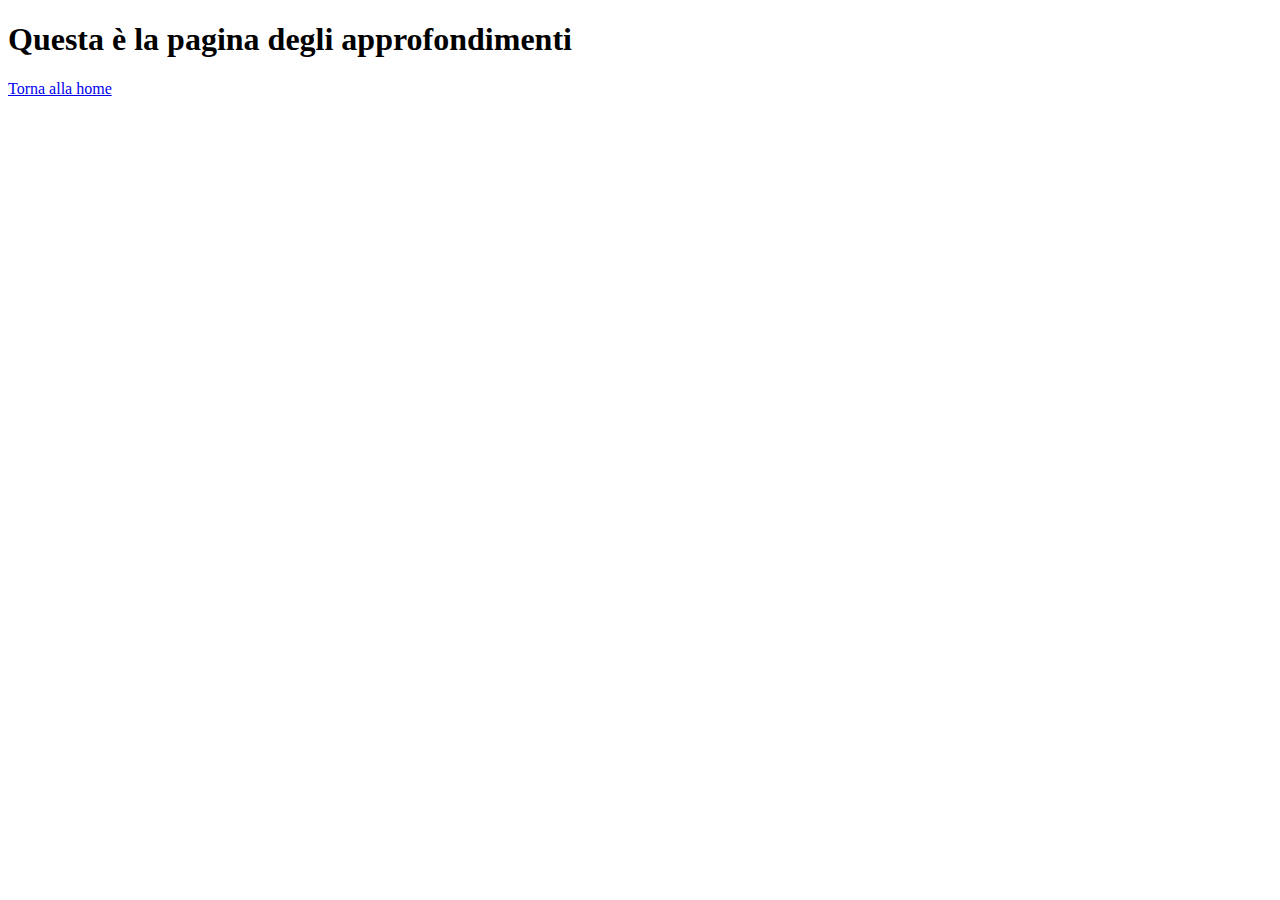
==== approfondimenti.html @ 68fbf1c4 "Aggiunta pagina approfondimenti" ====
<!DOCTYPE html>
<html lang="en">
  <head>
    <meta charset="UTF-8" />
    <meta name="viewport" content="width=device-width, initial-scale=1.0" />
    <title>GML | approfondimenti</title>
  </head>
  <body>
    <h1>Questa è la pagina degli approfondimenti</h1>
    <a href="./index.html">Torna alla home</a>
  </body>
</html>
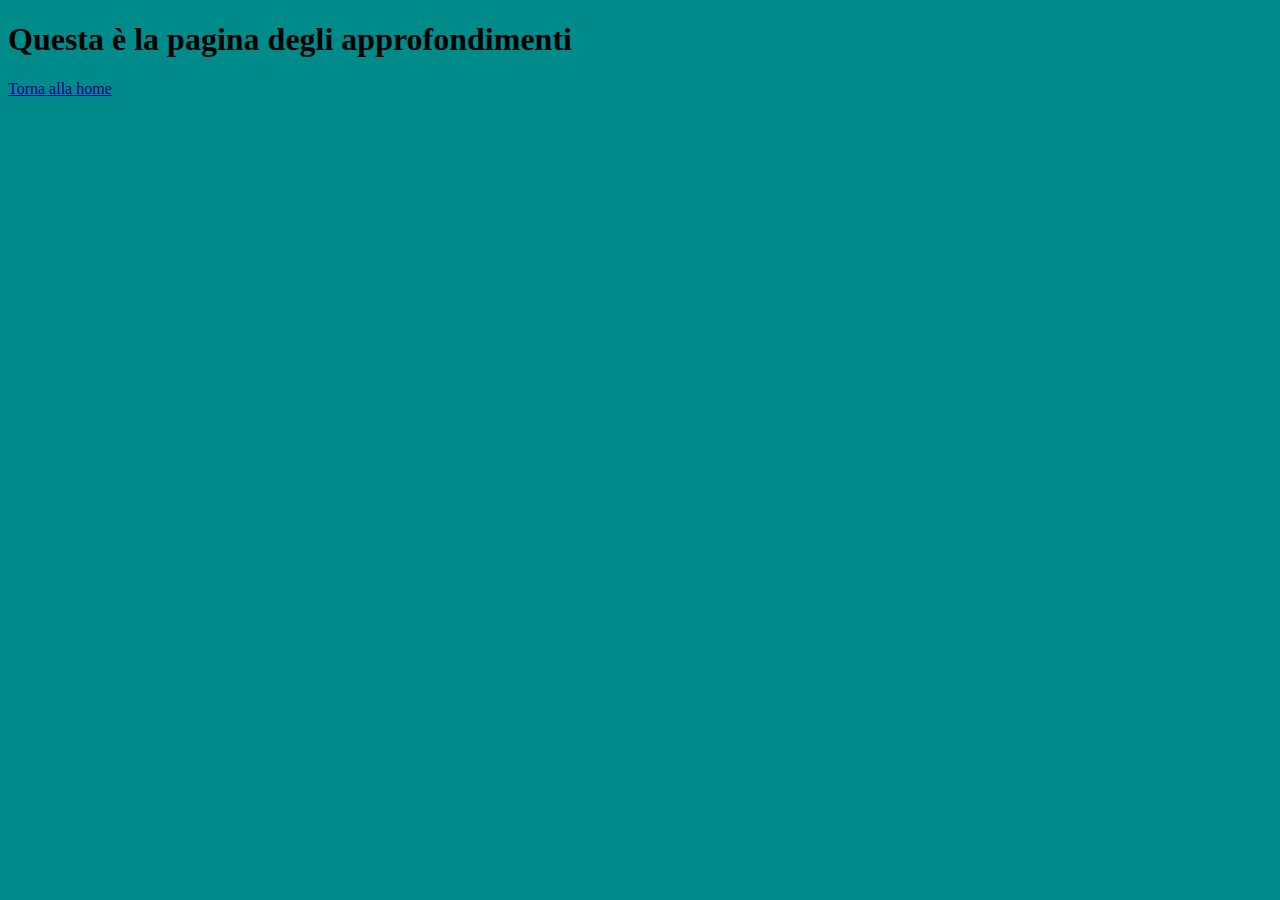
==== commit 674f6ddc: "Modificati ulteriormente stili tramite style.css" ====
--- a/approfondimenti.html
+++ b/approfondimenti.html
@@ -4,9 +4,10 @@
     <meta charset="UTF-8" />
     <meta name="viewport" content="width=device-width, initial-scale=1.0" />
     <title>GML | approfondimenti</title>
+    <link rel="stylesheet" href="./style.css" />
   </head>
   <body>
     <h1>Questa è la pagina degli approfondimenti</h1>
-    <a href="./index.html">Torna alla home</a>
+    <a href="./index.html" class="link">Torna alla home</a>
   </body>
 </html>
--- a/style.css
+++ b/style.css
@@ -0,0 +1,38 @@
+html {
+  background-color: darkcyan;
+}
+.titolo {
+  color: darkred;
+  font-family: "Segoe UI", Tahoma, Geneva, Verdana, sans-serif;
+}
+.paragrafo {
+  color: darkblue;
+  border: 2px;
+  border-radius: 20px;
+  padding: 20px;
+  font-family: Helvetica, Arial, sans-serif;
+  line-height: 1.5;
+  font-weight: bold;
+}
+
+.link {
+  color: darkblue;
+}
+
+.link:visited {
+  color: purple;
+}
+
+.link:hover {
+  background-color: yellow;
+}
+
+.immagine {
+  border-radius: 300px;
+  width: 350px;
+}
+
+.immagine:hover {
+  border-radius: 700px;
+  width: 700px;
+}
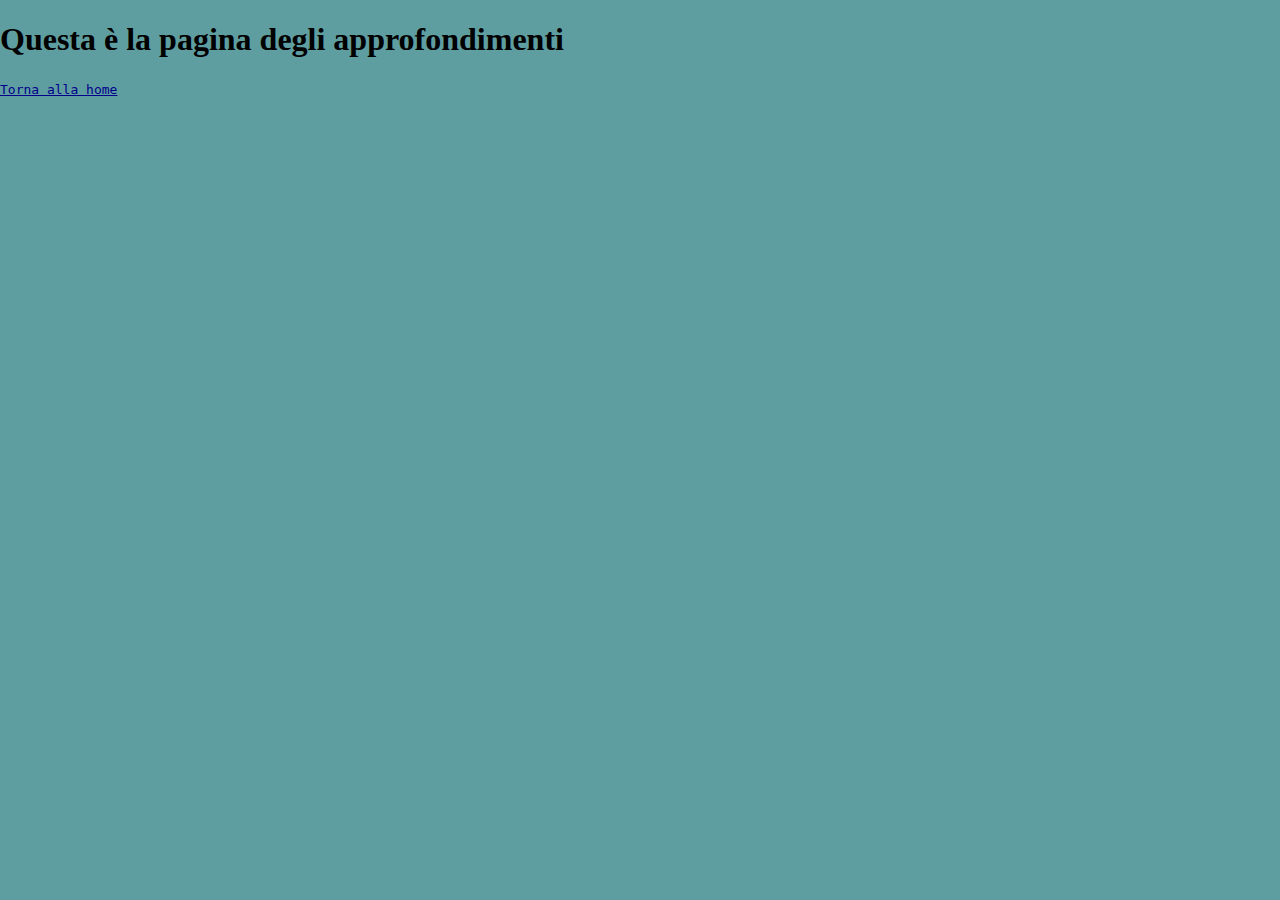
==== commit b539a5e4: "Aggiunta NavBar e spostati link" ====
--- a/approfondimenti.html
+++ b/approfondimenti.html
@@ -4,6 +4,7 @@
     <meta charset="UTF-8" />
     <meta name="viewport" content="width=device-width, initial-scale=1.0" />
     <title>GML | approfondimenti</title>
+    <link rel="stylesheet" href="./normalize.css" />
     <link rel="stylesheet" href="./style.css" />
   </head>
   <body>
--- a/style.css
+++ b/style.css
@@ -1,12 +1,13 @@
 html {
-  background-color: darkcyan;
+  background-color: cadetblue;
 }
+
 .titolo {
-  color: darkred;
-  font-family: "Segoe UI", Tahoma, Geneva, Verdana, sans-serif;
+  color: antiquewhite;
+  font-family: Verdana, Geneva, Tahoma, sans-serif;
 }
 .paragrafo {
-  color: darkblue;
+  color: whitesmoke;
   border: 2px;
   border-radius: 20px;
   padding: 20px;
@@ -17,6 +18,7 @@
 
 .link {
   color: darkblue;
+  font-family: monospace;
 }
 
 .link:visited {
@@ -36,3 +38,15 @@
   border-radius: 700px;
   width: 700px;
 }
+
+nav {
+  background-color: whitesmoke;
+  padding: 10px;
+  position: sticky;
+  top: 0;
+
+  display: flex;
+  flex-direction: row;
+  justify-content: space-between;
+  align-items: center;
+}
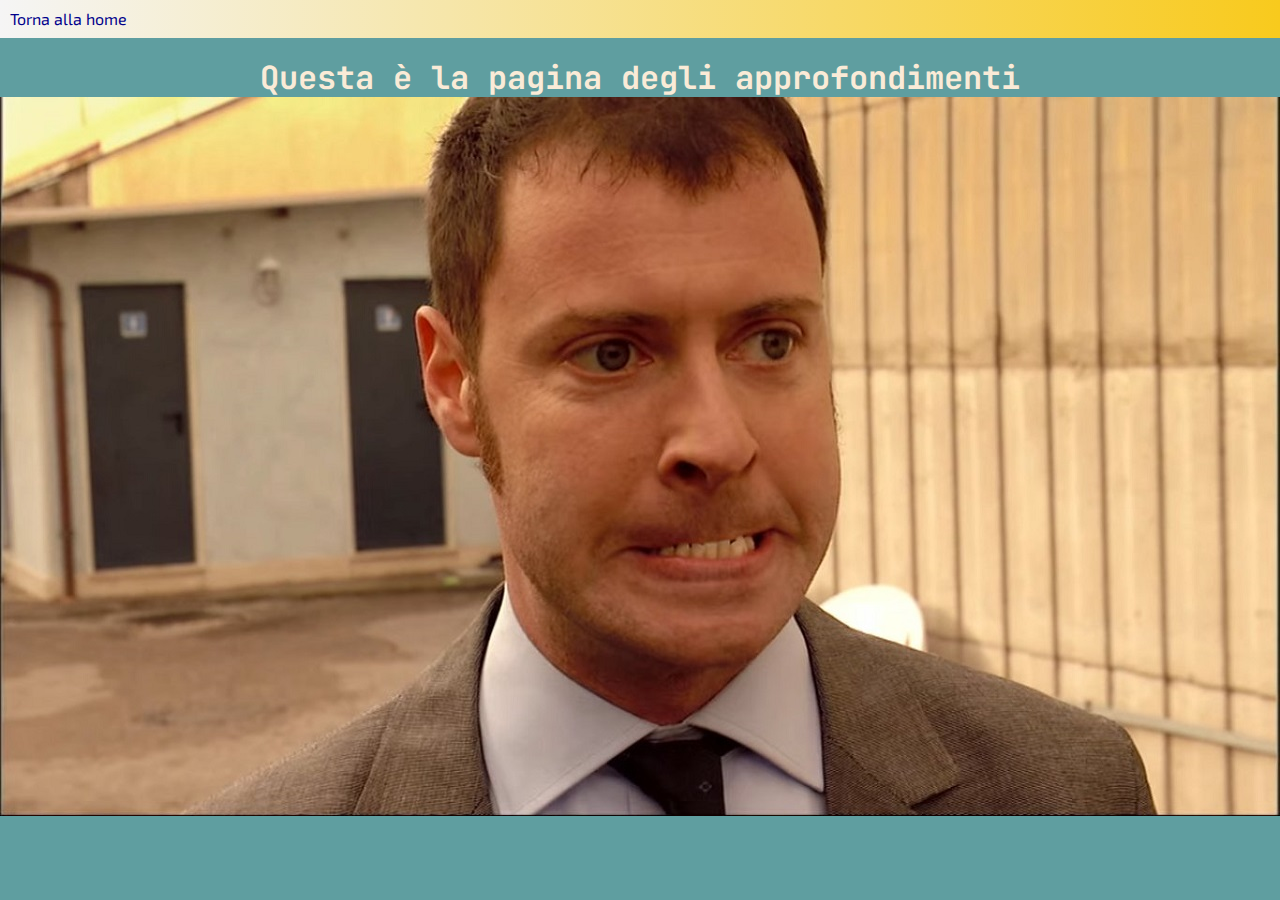
==== commit 8a7cdc3a: "Aggiunte Font e modificati navbar e layout" ====
--- a/approfondimenti.html
+++ b/approfondimenti.html
@@ -8,7 +8,11 @@
     <link rel="stylesheet" href="./style.css" />
   </head>
   <body>
-    <h1>Questa è la pagina degli approfondimenti</h1>
-    <a href="./index.html" class="link">Torna alla home</a>
+    <nav>
+      <a class="link" href="./index.html"> Torna alla home</a>
+    </nav>
+    <h1 class="titolo">Questa è la pagina degli approfondimenti</h1>
+
+    <img src="./immagini/stanis.jpg" alt="Immagine di Stanis La Rochelle" />
   </body>
 </html>
--- a/style.css
+++ b/style.css
@@ -2,31 +2,92 @@
   background-color: cadetblue;
 }
 
+@font-face {
+  font-family: Cabin;
+  src: url(./font/Cabin/Cabin-VariableFont_wdth\wght.ttf);
+  font-style: normal;
+}
+
+@font-face {
+  font-family: Cabin;
+  src: url(./font/Cabin/Cabin-Italic-VariableFont_wdth\wght.ttf);
+  font-style: italic;
+}
+
+@font-face {
+  font-family: Exo_2;
+  src: url(./font/Exo_2/Exo2-VariableFont_wght.ttf);
+  font-style: normal;
+}
+
+@font-face {
+  font-family: Exo_2;
+  src: url(./font/Exo_2/Exo2-Italic-VariableFont_wght.ttf);
+  font-style: italic;
+}
+
+@font-face {
+  font-family: JetBrains_Mono;
+  src: url(./font/JetBrains_Mono/JetBrainsMono-VariableFont_wght.ttf);
+  font-style: normal;
+}
+
+@font-face {
+  font-family: JetBrains_Mono;
+  src: url(./font/JetBrains_Mono/JetBrainsMono-Italic-VariableFont_wght.ttf);
+  font-style: italic;
+}
+
+@font-face {
+  font-family: Kode_Mono;
+  src: url(./font/Kode_Mono/KodeMono-VariableFont_wght.ttf);
+  font-style: normal;
+}
+
+@font-face {
+  font-family: Noto_Sans_Arabic;
+  src: url(./font/Noto_Sans_Arabic/NotoSansArabic-VariableFont_wdth\wght.ttf);
+  font-style: normal;
+}
+
+@font-face {
+  font-family: Oxygen_Mono;
+  src: url(./font/Oxygen_Mono/OxygenMono-Regular.ttf);
+  font-style: normal;
+}
+
+@font-face {
+  font-family: Sono;
+  src: url(./font/Sono/Sono-VariableFont_MONO\wght.ttf);
+  font-style: normal;
+}
+
 .titolo {
+  font-family: JetBrains_Mono;
   color: antiquewhite;
-  font-family: Verdana, Geneva, Tahoma, sans-serif;
+  text-align: center;
+  padding-bottom: 0px;
+  margin-bottom: 0px;
 }
+
+.sottotitolo {
+  font-family: JetBrains_Mono;
+  color: antiquewhite;
+  text-align: center;
+  padding-top: 0px;
+  padding-bottom: 0px;
+  margin-top: 0px;
+  margin-bottom: 0px;
+}
+
 .paragrafo {
+  font-family: Oxygen_Mono;
   color: whitesmoke;
   border: 2px;
   border-radius: 20px;
   padding: 20px;
-  font-family: Helvetica, Arial, sans-serif;
   line-height: 1.5;
   font-weight: bold;
-}
-
-.link {
-  color: darkblue;
-  font-family: monospace;
-}
-
-.link:visited {
-  color: purple;
-}
-
-.link:hover {
-  background-color: yellow;
 }
 
 .immagine {
@@ -40,7 +101,7 @@
 }
 
 nav {
-  background-color: whitesmoke;
+  background-image: linear-gradient(to right, whitesmoke, #f8ca1d);
   padding: 10px;
   position: sticky;
   top: 0;
@@ -50,3 +111,33 @@
   justify-content: space-between;
   align-items: center;
 }
+
+a {
+  text-decoration: none;
+  color: darkblue;
+  font-family: Exo_2;
+}
+
+a:visited {
+  color: purple;
+}
+
+a:hover {
+  background-color: yellow;
+}
+
+.link-img:hover {
+  background-color: transparent;
+}
+
+.link-img-container {
+  padding: 20px;
+}
+
+.link-img-caption {
+  font-family: Exo_2;
+  color: whitesmoke;
+  padding: 20px;
+  padding-bottom: 0px;
+  margin-bottom: 0px;
+}
